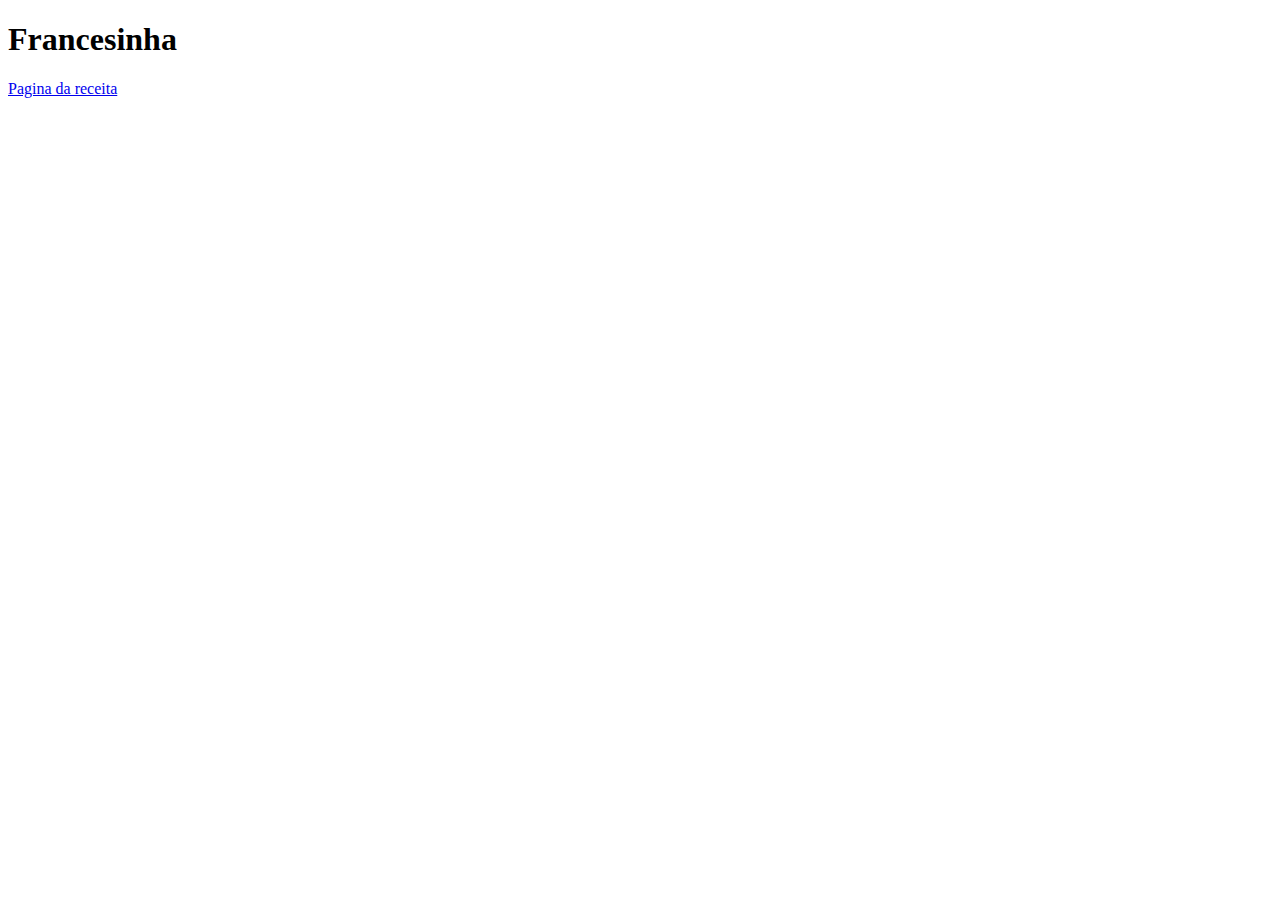
==== index.html @ f68cf6ef "Index started" ====
<!DOCTYPE html>
<html lang="en">
<head>
    <meta charset="UTF-8">
    <title>Receita de francesinha</title>
</head>
<body>
    <h1>Francesinha</h1>
    <a href="recipes/francesinha.html">Pagina da receita</a>

    
    
</body>
</html>
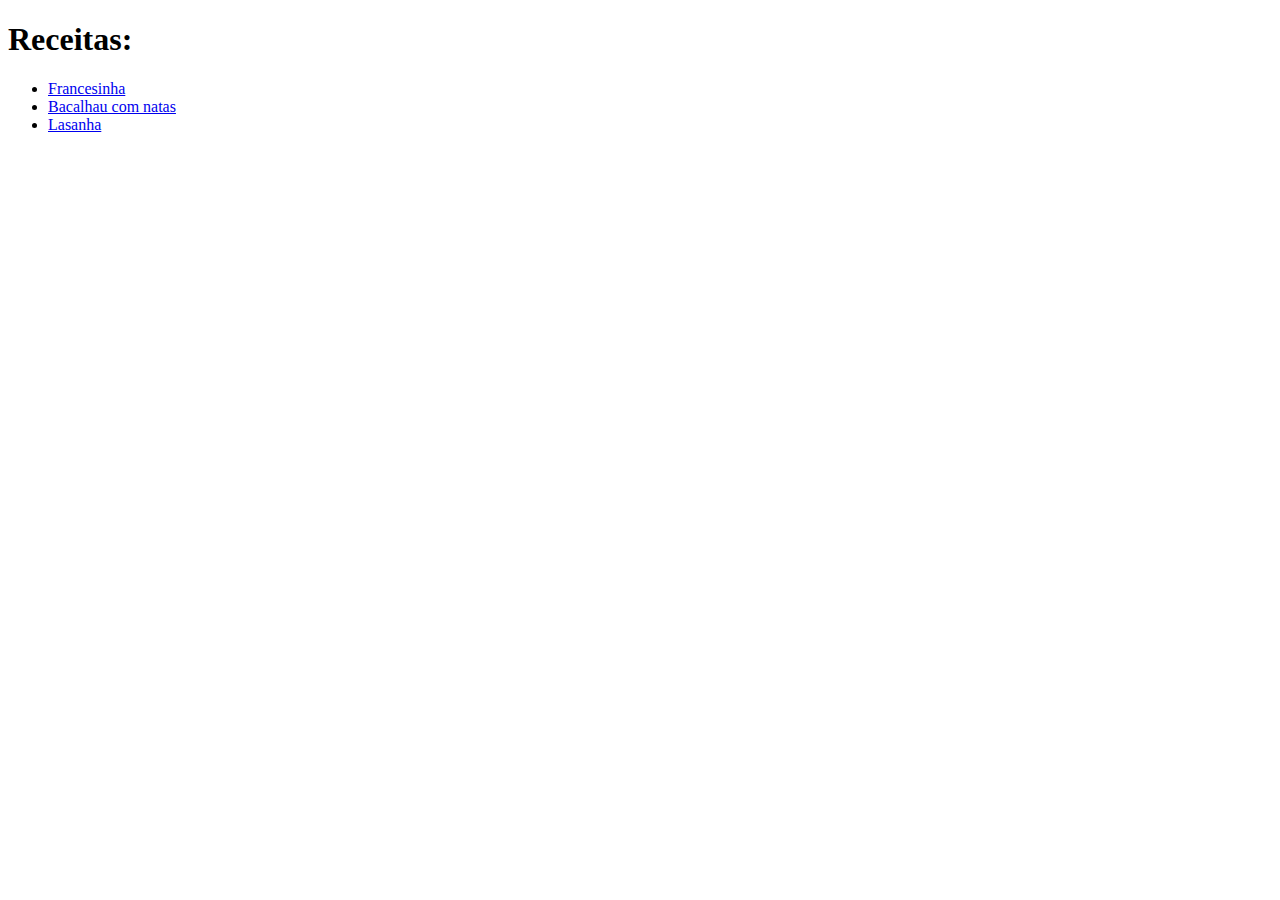
==== commit 8debd888: "Added 2 pages" ====
--- a/index.html
+++ b/index.html
@@ -2,12 +2,15 @@
 <html lang="en">
 <head>
     <meta charset="UTF-8">
-    <title>Receita de francesinha</title>
+    <title>Livro de Receitas</title>
 </head>
 <body>
-    <h1>Francesinha</h1>
-    <a href="recipes/francesinha.html">Pagina da receita</a>
-
+    <h1>Receitas:</h1>
+    <ul>
+        <li><a href="recipes/francesinha.html">Francesinha</a></li>
+        <li><a href="recipes/bacalhau-com-natas.html">Bacalhau com natas</a></li>
+        <li><a href="recipes/lasanha.html">Lasanha</a></li>
+    </ul>
     
     
 </body>
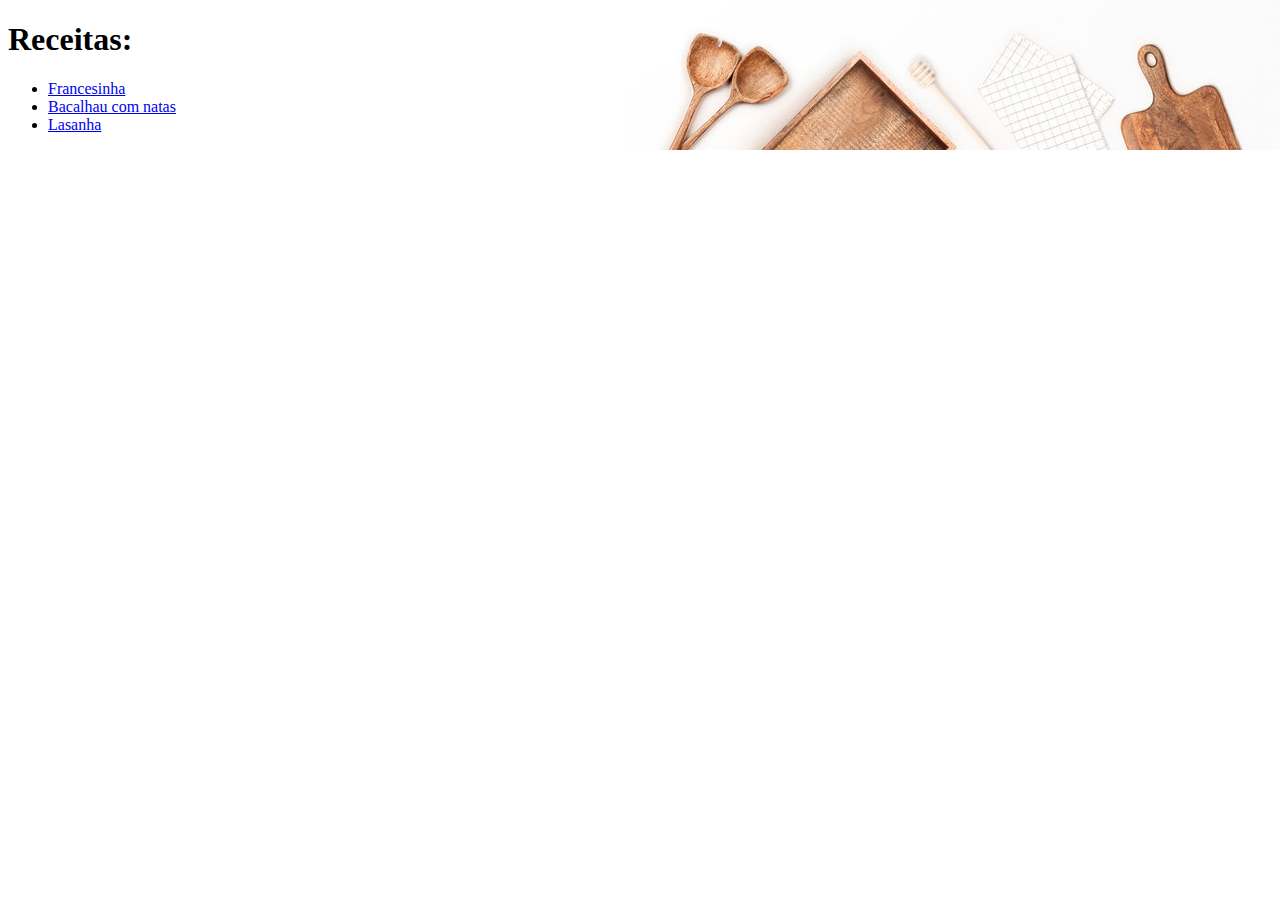
==== commit 74d1fab6: "Added new images, modified html to link stylesheet" ====
--- a/index.html
+++ b/index.html
@@ -3,8 +3,19 @@
 <head>
     <meta charset="UTF-8">
     <title>Livro de Receitas</title>
+    <link rel="stylesheet" href="/style.css">
+<style type="text/css">
+    body {
+        background-image: url(./images/cozinha.jpg);
+        background-repeat: no-repeat;
+        background-attachment: scroll;
+        background-position: right bottom;
+        }
+</style>
+
 </head>
 <body>
+    
     <h1>Receitas:</h1>
     <ul>
         <li><a href="recipes/francesinha.html">Francesinha</a></li>
@@ -12,6 +23,5 @@
         <li><a href="recipes/lasanha.html">Lasanha</a></li>
     </ul>
     
-    
 </body>
 </html>--- a/style.css
+++ b/style.css
@@ -0,0 +1,16 @@
+
+.titulo {
+    text-align: center;
+    font-size: 48px;
+}
+
+.titulo2 {
+    text-align: center;
+    font-size: 36px;
+}
+
+.image1 {
+    display: block;
+    margin-left: auto;
+    margin-right: auto;
+}
